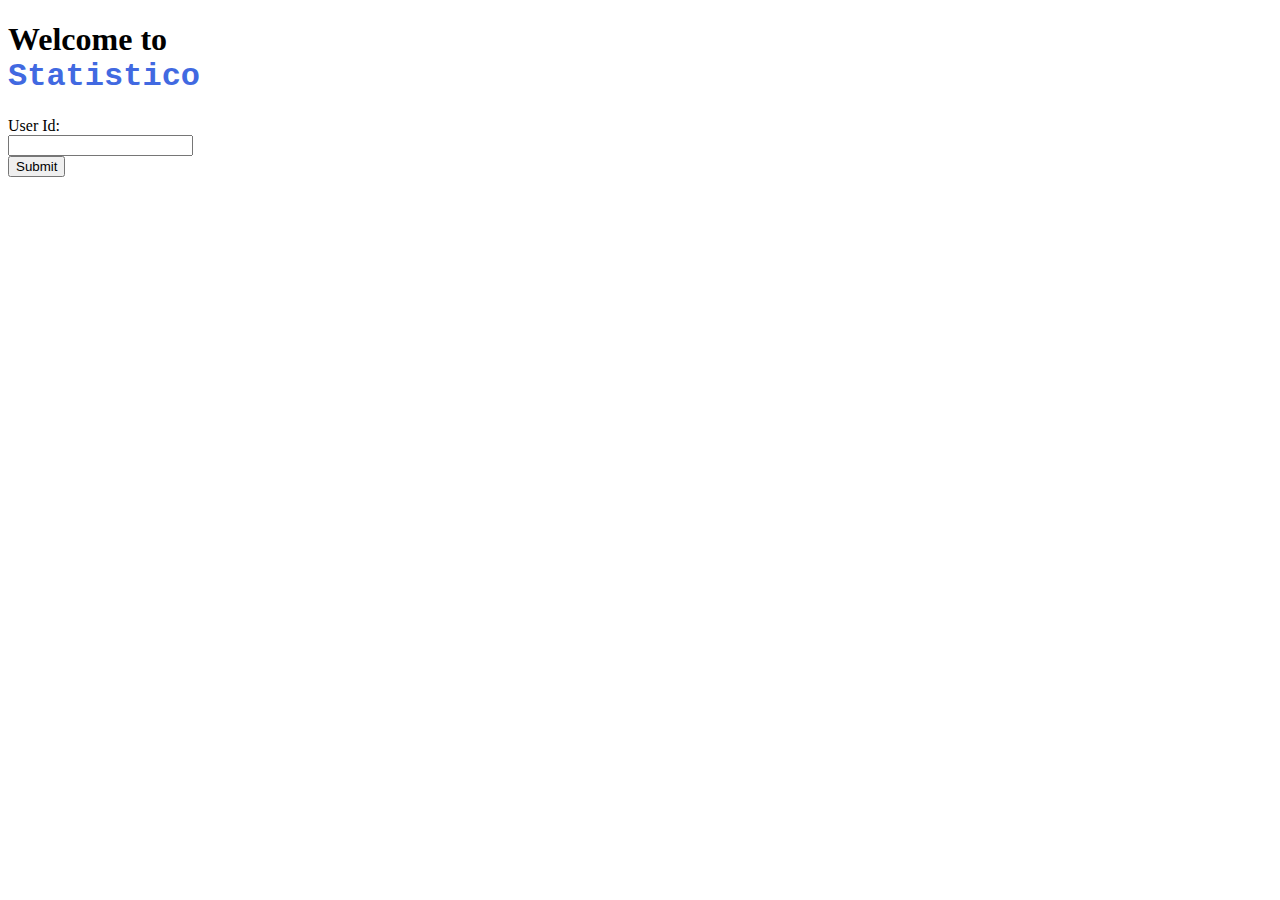
==== frontend/index.html @ 57d5b341 "frontend html index" ====
<!DOCTYPE html>
<html>
<head>
<style> 
.title {
    font-family:'Courier New', Courier, monospace;
    color:royalblue;
}


</style>    
<meta charset="UTF-8">
<title>Statistico</title>
<script defer src="index.js"></script>
</head>
<body>

<h1>Welcome to <div class="title">Statistico</div></h1>
<form action="" method="get" id="login"> 
<label>User Id:</label><br>
<input type="text" id="userId"><br>
<input type="submit" value="Submit">
</form>
</body>
</html>
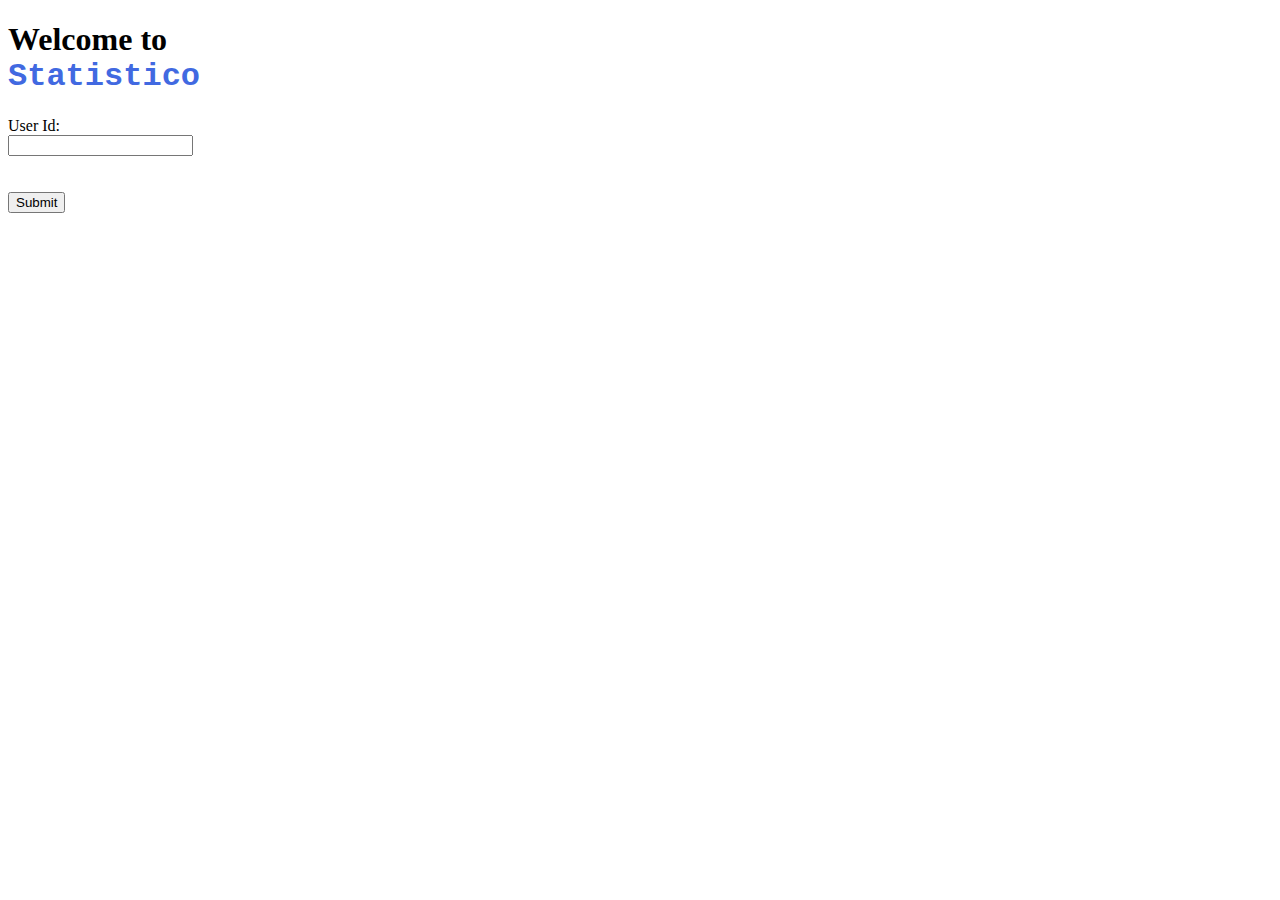
==== commit 7c47d040: "frontend skeleton" ====
--- a/frontend/index.html
+++ b/frontend/index.html
@@ -16,9 +16,9 @@
 <body>
 
 <h1>Welcome to <div class="title">Statistico</div></h1>
-<form action="" method="get" id="login"> 
+<form id="login"> 
 <label>User Id:</label><br>
-<input type="text" id="userId"><br>
+<input type="text" id="userId" name="userId"><br><br><br>
 <input type="submit" value="Submit">
 </form>
 </body>
